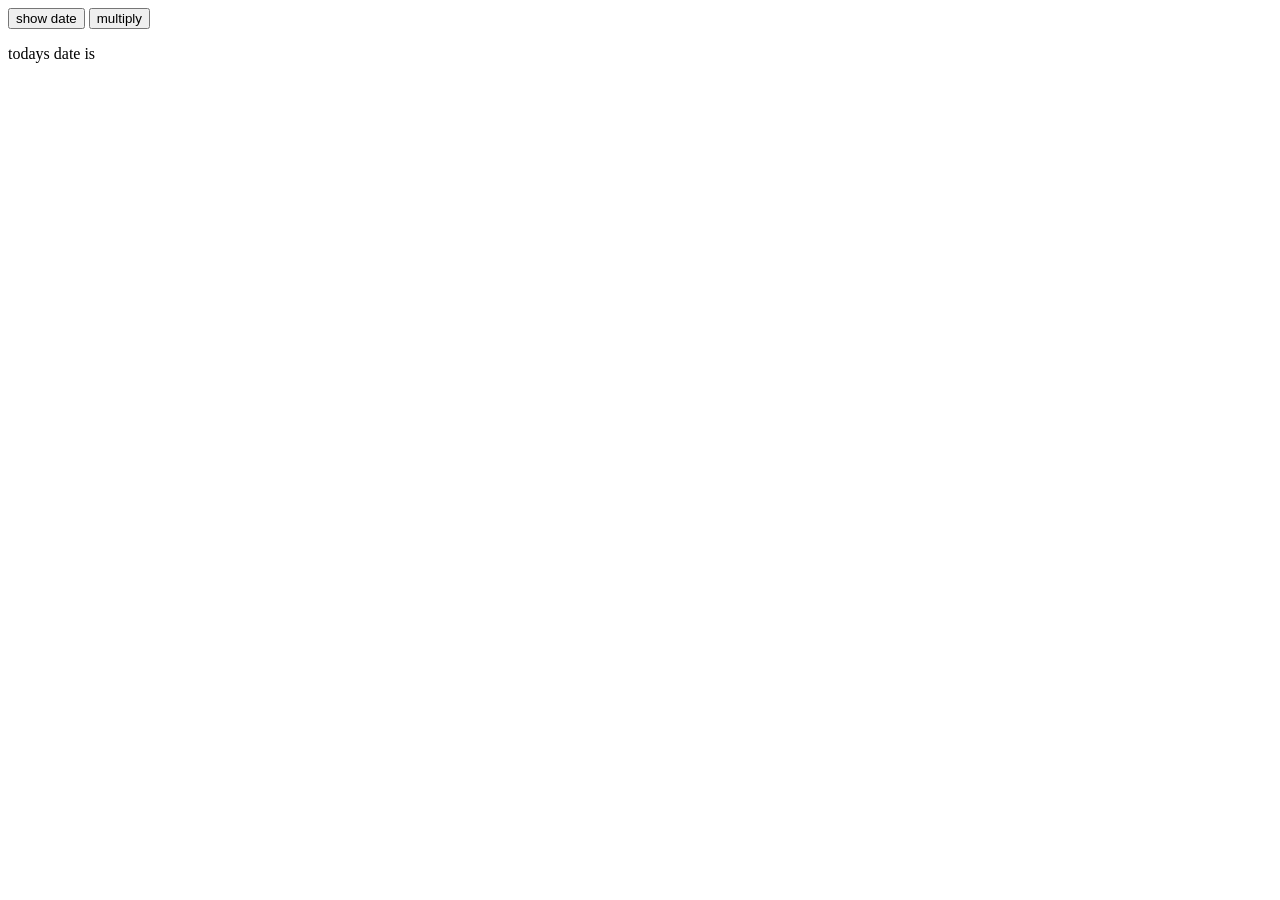
==== FirstWebsite/jsdemo.html @ 40f1c4c9 "moved related files to first website folder" ====
<!DOCTYPE html>
<html lang="en">

<head>
    <meta charset="UTF-8">
    <meta http-equiv="X-UA-Compatible" content="IE=edge">
    <meta name="viewport" content="width=device-width, initial-scale=1.0">
    <title>Document</title>
</head>

<body>

    <button onclick="document.getElementById('demo').innerHTML = Date()">show date</button>
    <button onclick="document.getElementById('demo').innerHTML = myFunction(5,6)">multiply</button>

    <p id="demo"> todays date is </p>

    <script src="./js/first.js"></script>
</body>

</html>
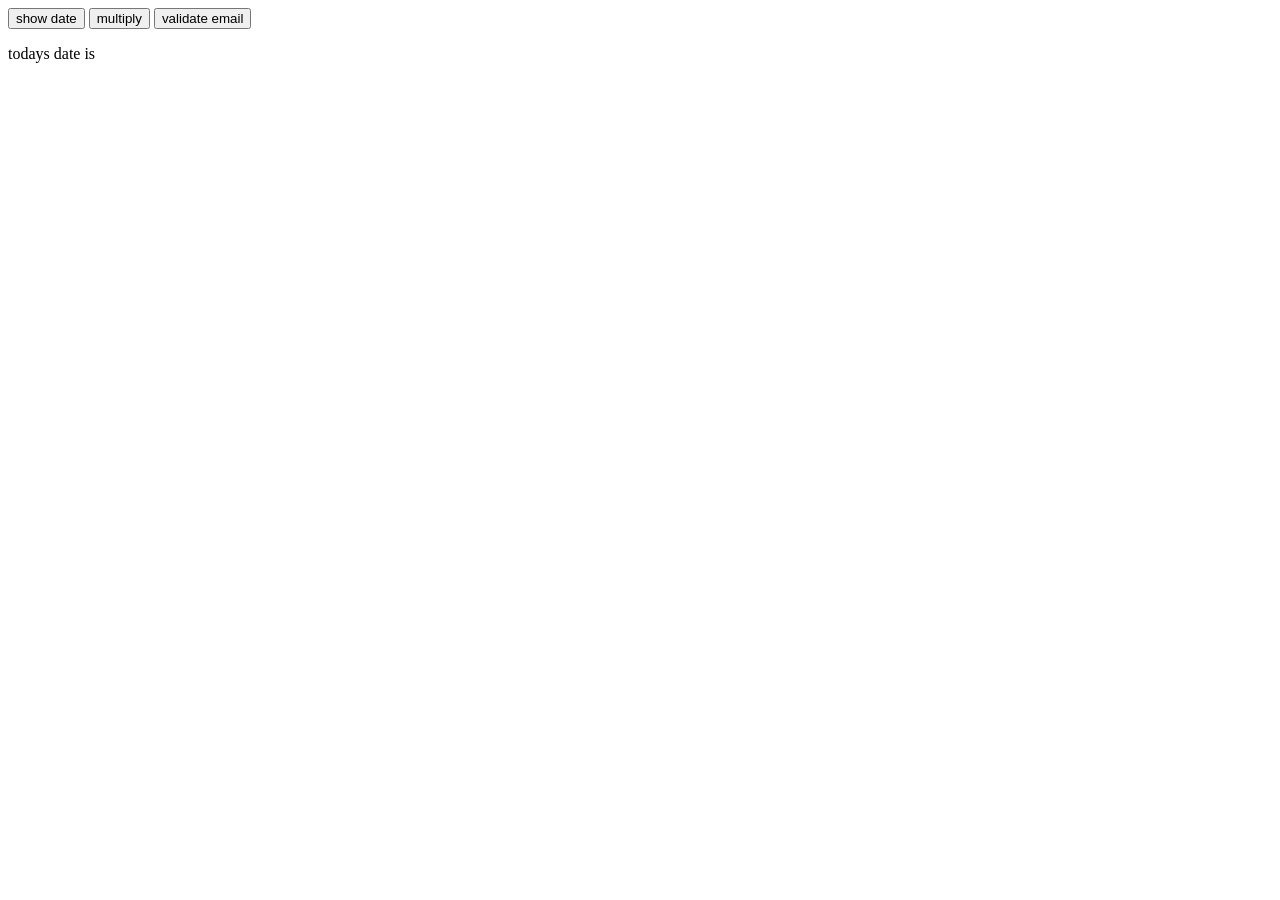
==== commit 5318e109: "regular Exps" ====
--- a/FirstWebsite/jsdemo.html
+++ b/FirstWebsite/jsdemo.html
@@ -13,6 +13,7 @@
     <button onclick="document.getElementById('demo').innerHTML = Date()">show date</button>
     <button onclick="document.getElementById('demo').innerHTML = myFunction(5,6)">multiply</button>
 
+    <button onclick="document.getElementById('demo').innerHTML = ValidateEmail('shaggu@gmail.com')">validate email</button>
     <p id="demo"> todays date is </p>
 
     <script src="./js/first.js"></script>
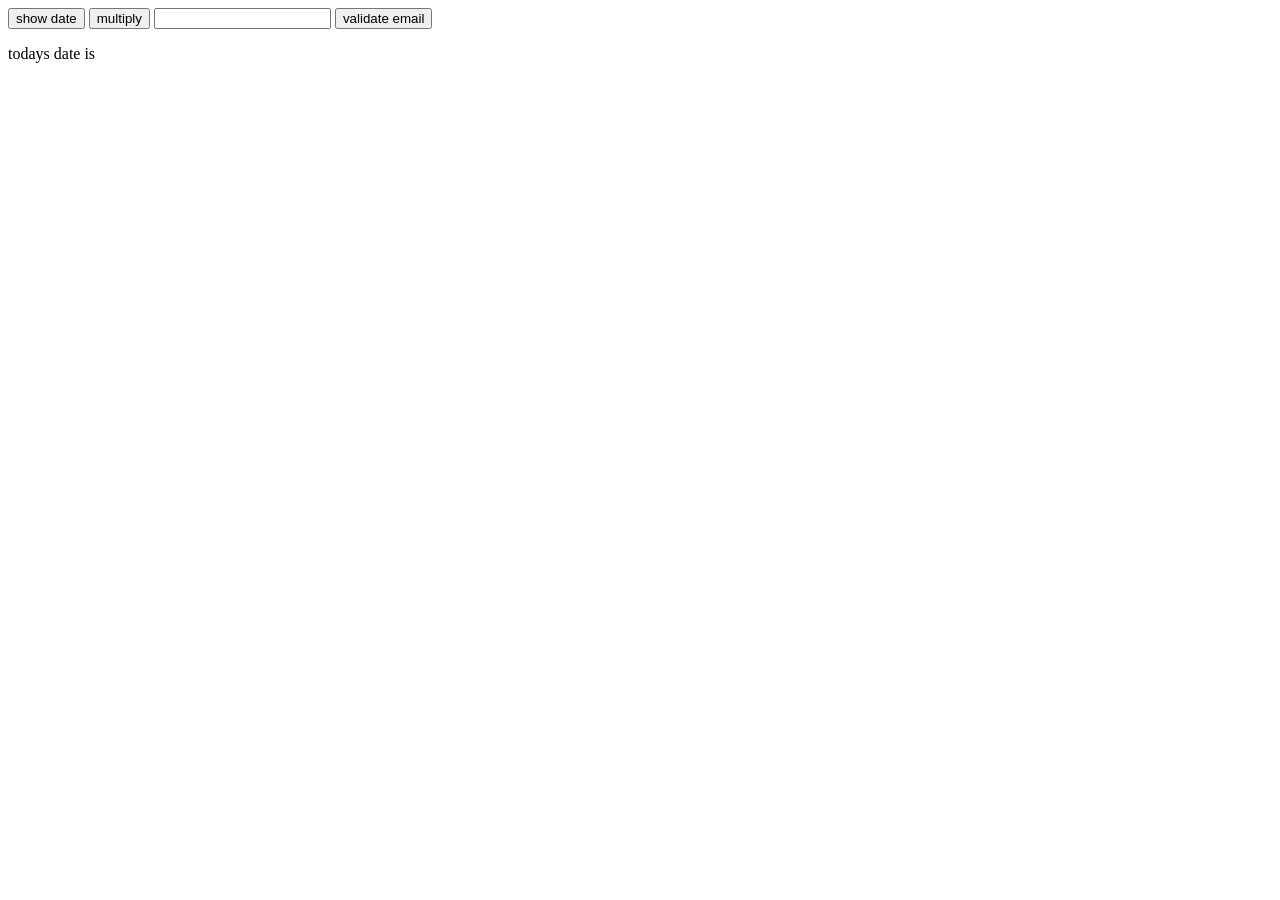
==== commit 675f5637: "field addition" ====
--- a/FirstWebsite/jsdemo.html
+++ b/FirstWebsite/jsdemo.html
@@ -12,6 +12,7 @@
 
     <button onclick="document.getElementById('demo').innerHTML = Date()">show date</button>
     <button onclick="document.getElementById('demo').innerHTML = myFunction(5,6)">multiply</button>
+    <input type="text" id="emailfield"/>
 
     <button onclick="document.getElementById('demo').innerHTML = ValidateEmail('shaggu@gmail.com')">validate email</button>
     <p id="demo"> todays date is </p>
